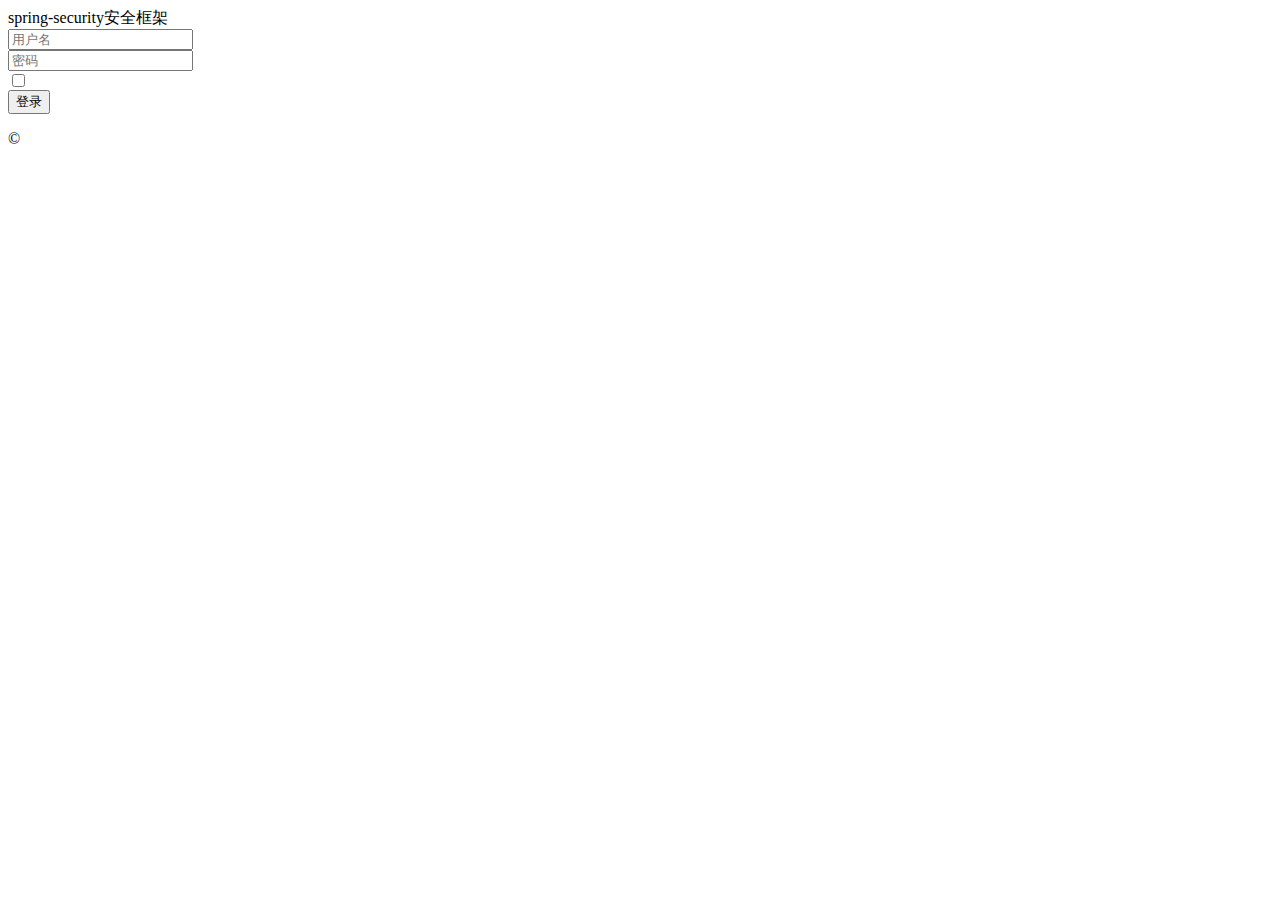
==== spring-security/src/main/resources/public/pages/login.html @ db2aecfa "spring-security的demo开发" ====
<!DOCTYPE html PUBLIC "-//W3C//DTD XHTML 1.0 Transitional//EN" "http://www.w3.org/TR/xhtml1/DTD/xhtml1-transitional.dtd">

<html xmlns="http://www.w3.org/1999/xhtml" >
<head>
	<meta charset="UTF-8">
	<meta http-equiv="X-UA-Compatible" content="IE=edge,chrome=1"> 
	<meta name="viewport" content="width=device-width, initial-scale=1.0">
    <meta http-equiv="pragma" content="no-cache">
    <meta http-equiv="cache-control" content="no-cache">
    <meta http-equiv="expires" content="0"> 
	<title>登录</title>
    <link href="/login1/css/default.css" rel="stylesheet" type="text/css" />
	<!--必要样式-->
    <link href="/login1/css/styles.css" rel="stylesheet" type="text/css" />
    <link href="/login1/css/demo.css" rel="stylesheet" type="text/css" />
    <link href="/login1/css/loaders.css" rel="stylesheet" type="text/css" />
</head>
<body>
	<div class='login'>
	  <div class='login_title'>
	    <span>spring-security安全框架</span>
	  </div>
	  <div class='login_fields'>
	    <div class='login_fields__user'>
	      <div class='icon'>
	        <img alt="" src='/login1/img/user_icon_copy.png'>
	      </div>
	      <input name="username" placeholder='用户名' maxlength="16" type='text' autocomplete="off" value=""/>
	        <div class='validation'>
	          <img alt="" src='/login1/img/tick.png'>
	        </div>
	    </div>
	    <div class='login_fields__password'>
	      <div class='icon'>
	        <img alt="" src='/login1/img/lock_icon_copy.png'>
	      </div>
	      <input name="password" placeholder='密码' maxlength="16" type='password' autocomplete="off">
	      <div class='validation'>
	        <img alt="" src='/login1/img/tick.png'>
	      </div>
	    </div>
		  <div class='login_fields__password'>
			  <div class='icon'>
				  <img alt="" src='/login1/img/lock_icon_copy.png'>
			  </div>
			  <!--记住我 name为remember-me value值可选true yes 1 on 都行-->
			  <input type="checkbox" name="remember-me" value="true" lay-skin="switch">
			  <div class='validation'>
				  <img alt="" src='/login1/img/tick.png'>
			  </div>
		  </div>
	    <div class='login_fields__submit'>
	      <input type='button' value='登录'>
	    </div>
	  </div>
	  <div class='success'>
	  </div>
	  <div class='disclaimer'>
	    <p>© </p>
	  </div>
	</div>
	
    <link href="/login1/layui/css/layui.css" rel="stylesheet" type="text/css" />
	
	<script type="text/javascript" src="/login1/js/jquery.min.js"></script>
	<script type="text/javascript" src="/login1/js/jquery-ui.min.js"></script>
	<script type="text/javascript" src='/login1/js/stopExecutionOnTimeout.js?t=1'></script>
    <script type="text/javascript" src="/login1/layui/layui.js"></script>
    <script type="text/javascript" src="/login1/js/Particleground.js"></script>
    <script type="text/javascript" src="/login1/js/Treatment.js"></script>
    <script type="text/javascript" src="/login1/js/jquery.mockjax.js"></script>
	<script type="text/javascript">
		var layer ;
		layui.use(["layer"],function(){
			layer = layui.layer;
		});
		//粒子背景特效
		$('body').particleground({
			dotColor: '#E8DFE8',
			lineColor: '#133b88'
		});
		$(function(){
			$("div.login_fields__submit").click(function(){
				var localStorage = window.localStorage;
				if (!localStorage) {
					layer.style(layer.msg("浏览器版本过低，请选择谷歌或者IE8以上的浏览器",{icon: 2}), {
						color: '#777'
					});
					return;
				}

				let username = $("input[name='username']").val();
				let password = $("input[name='password']").val();
				if(username == "" || password == ""){
					layer.style(layer.msg("用户名或密码不能为空",{icon: 2}), {
						color: '#777'
					});
					return;
				}
				$.post(
						'/wellheadunique/login/verify',
						{username:username,password:password},
						function(result){
							if (result.code != 2000){
								layer.style(layer.msg(result.msg,{icon: 2}), {
									color: '#777'
								});
							} else{
								layer.msg("登录成功",{icon: 1});
								window.location="/wellheadunique/front/iriscollect";
							}
						}
				);
			});
		});
    </script>

</body>
</html>
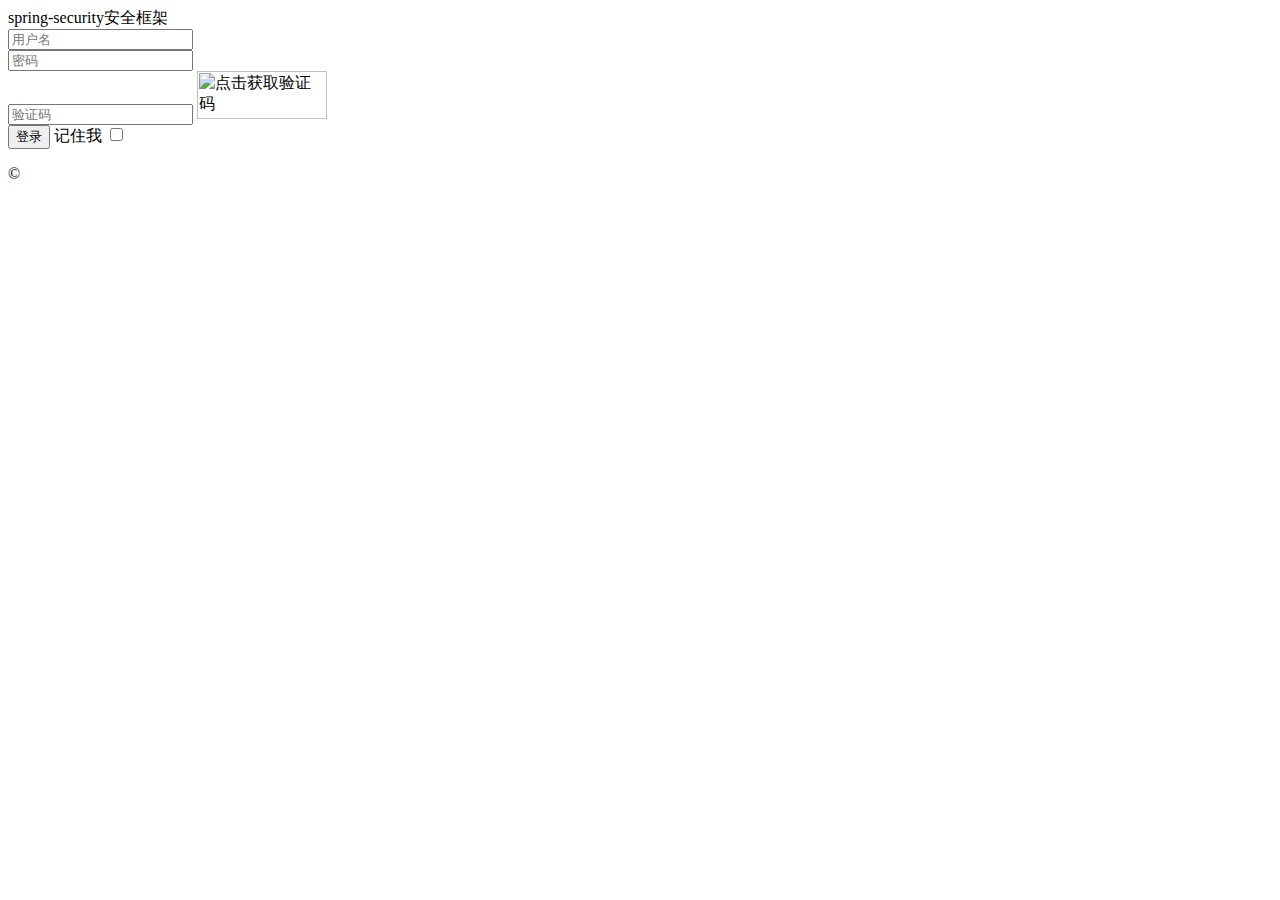
==== commit 8e21618a: "spring-security的demo开发" ====
--- a/spring-security/src/main/resources/public/pages/login.html
+++ b/spring-security/src/main/resources/public/pages/login.html
@@ -22,39 +22,44 @@
 	  <div class='login_title'>
 	    <span>spring-security安全框架</span>
 	  </div>
-	  <div class='login_fields'>
-	    <div class='login_fields__user'>
-	      <div class='icon'>
-	        <img alt="" src='/login1/img/user_icon_copy.png'>
-	      </div>
-	      <input name="username" placeholder='用户名' maxlength="16" type='text' autocomplete="off" value=""/>
-	        <div class='validation'>
-	          <img alt="" src='/login1/img/tick.png'>
-	        </div>
-	    </div>
-	    <div class='login_fields__password'>
-	      <div class='icon'>
-	        <img alt="" src='/login1/img/lock_icon_copy.png'>
-	      </div>
-	      <input name="password" placeholder='密码' maxlength="16" type='password' autocomplete="off">
-	      <div class='validation'>
-	        <img alt="" src='/login1/img/tick.png'>
-	      </div>
-	    </div>
-		  <div class='login_fields__password'>
+		<form id="login">
+		  <div class='login_fields'>
+			<div class='login_fields__user'>
 			  <div class='icon'>
-				  <img alt="" src='/login1/img/lock_icon_copy.png'>
+				<img alt="" src='/login1/img/user_icon_copy.png'>
 			  </div>
-			  <!--记住我 name为remember-me value值可选true yes 1 on 都行-->
-			  <input type="checkbox" name="remember-me" value="true" lay-skin="switch">
+			  <input name="username" placeholder='用户名' maxlength="16" type='text' autocomplete="off" value=""/>
+				<div class='validation'>
+				  <img alt="" src='/login1/img/tick.png'>
+				</div>
+			</div>
+			<div class='login_fields__password'>
+			  <div class='icon'>
+				<img alt="" src='/login1/img/lock_icon_copy.png'>
+			  </div>
+			  <input name="password" placeholder='密码' maxlength="16" type='password' autocomplete="off">
 			  <div class='validation'>
-				  <img alt="" src='/login1/img/tick.png'>
+				<img alt="" src='/login1/img/tick.png'>
 			  </div>
+			</div>
+			  <div class='login_fields__password'>
+				  <div class='icon'>
+					  <img alt="" src='/login1/img/lock_icon_copy.png'>
+				  </div>
+				  <input name="verifyCode" placeholder='验证码' maxlength="16" type='password' autocomplete="off">
+				  <img id="verifyCode" src="/security/user/verify/code" width="130px" height="48px" title="点击获取验证码" />
+				  <div class='validation'>
+					  <img alt="" src='/login1/img/tick.png'>
+				  </div>
+			  </div>
+			<div class='login_fields__submit'>
+			  <input type='button' value='登录'>
+				<!--记住我 name为remember-me value值可选true yes 1 on 都行-->
+				记住我
+				<input type="checkbox" name="remember-me" value="true" lay-skin="switch">
+			</div>
 		  </div>
-	    <div class='login_fields__submit'>
-	      <input type='button' value='登录'>
-	    </div>
-	  </div>
+		</form>
 	  <div class='success'>
 	  </div>
 	  <div class='disclaimer'>
@@ -82,6 +87,9 @@
 			lineColor: '#133b88'
 		});
 		$(function(){
+			$("#verifyCode").click(function(){
+				$(this).prop("src","/security/user/verify/code?num="+Math.round(Math.random()*10));
+			});
 			$("div.login_fields__submit").click(function(){
 				var localStorage = window.localStorage;
 				if (!localStorage) {
@@ -100,8 +108,8 @@
 					return;
 				}
 				$.post(
-						'/wellheadunique/login/verify',
-						{username:username,password:password},
+						'/login',
+						$("#login").serialize(),
 						function(result){
 							if (result.code != 2000){
 								layer.style(layer.msg(result.msg,{icon: 2}), {
@@ -109,7 +117,7 @@
 								});
 							} else{
 								layer.msg("登录成功",{icon: 1});
-								window.location="/wellheadunique/front/iriscollect";
+								window.location="/security/front/index";
 							}
 						}
 				);
